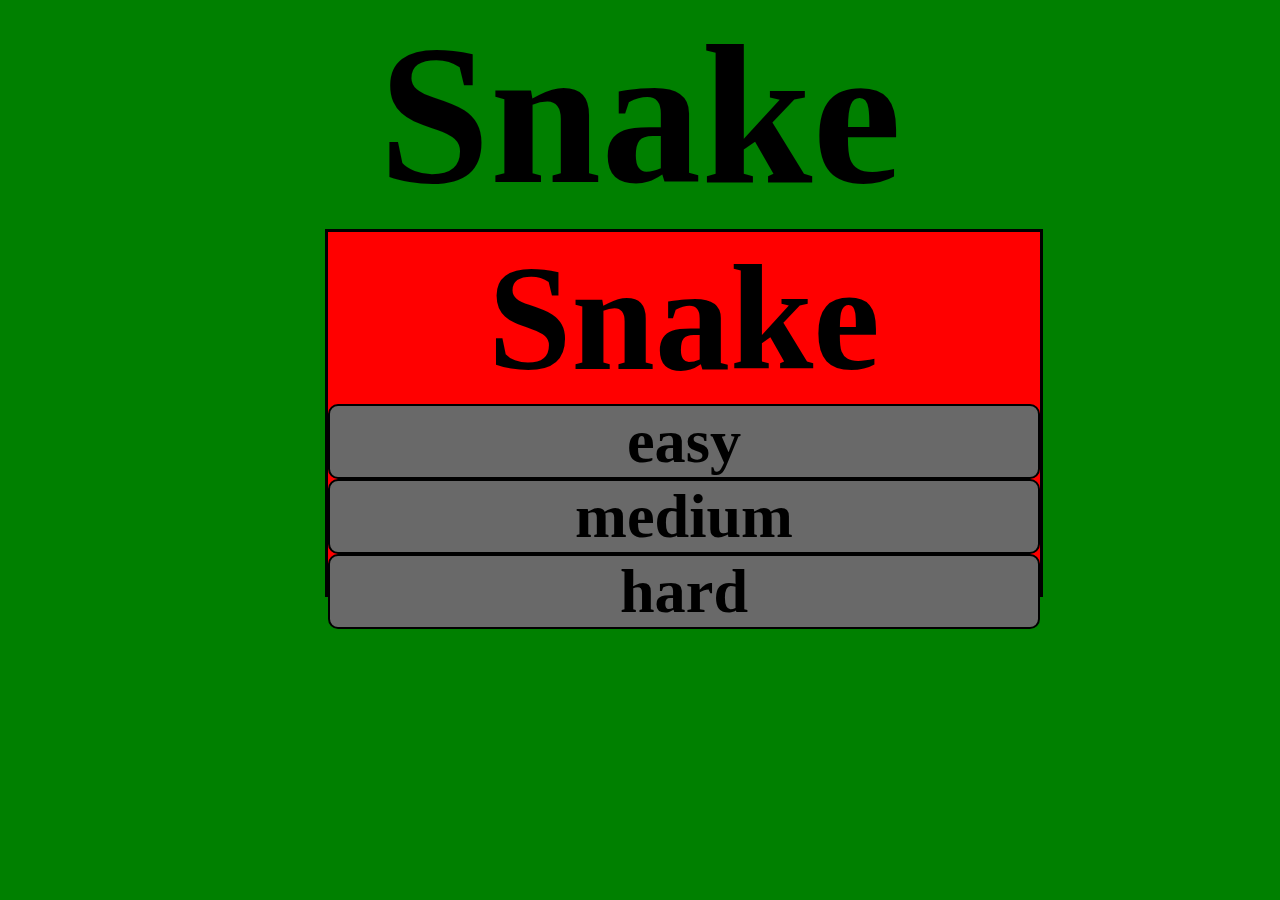
==== public_html/index.html @ 8c71a952 "messing with game speed and score" ====
<!DOCTYPE html>
<!--
To change this license header, choose License Headers in Project Properties.
To change this template file, choose Tools | Templates
and open the template in the editor.
-->
<html>
    <head>
        <title>TODO supply a title</title>
        <meta charset="UTF-8">
        <meta name="viewport" content="width=device-width, initial-scale=1.0">
        <link rel="stylesheet" type="text/css" href="css/style.css">
        
    </head>
    <body>
        <h1 class="snakez, h1">Snake</h1>
        
        <section id='playHUD'>
            <h2 id='scoreboard'></h2>
        </section>
        
        <section id="gameOver">
            <h1 class="title">GAME OVER!</h1>
            <h3 id="restartButton">Restart?</h3>
        </section>
        <section id="gameStart">
            <h1 id="whocrs">Snake</h1>
            <h5 id="easyButton">easy</h5>
            <h5 id="medButton">medium</h5>
            <h5 id="hardButton">hard</h5>
        </section>
        <canvas id="game-screen"></canvas>
        
        <script src="js/snake.js"></script>
        
       	
	<embed 
            class="mus"
	src="Martin Garrix - Animals Remix.mp3"
	width="0"
	height="0"
	loop="false"
	autostart="true" />
        
    </body>
    
</html>
---- public_html/css/style.css ----
body{
    margin: 0;
    padding: 0;
    background-color: green;
}

#game-screen{
    display: block;
}

canvas{
    width: 800px;
   padding-top: 0px;
   
    margin: 0 auto;
}

.h1{
    text-align: center;
    margin-bottom: 0px;
    margin-top: 0px;
    font-size: 200px;
}

.mus{
         margin: 0 auto;
         background-color: green;
     }
     
     #arkeys{
         
     }
     .coolink{
         color: black;   
    text-decoration: none;
    font-size: 100px;
    text-align: center;
     }
 
     
     .snakez{
         font-size: 150px;
     }
     
     #gameOver{
         position: absolute;
         visibility: hidden;
         text-align: center;
         font-size: 75px;
         margin: 0;
         margin-left: 325px;
         border: solid;
         background-color: red;
         width: 712px;
         height: 362px;
     }
     
     .title{
         margin: 0;
         text-align: center;
         font-family: 'Indie Flower', cursive;
     }
     
     #restartButton{
         margin: 0;
         padding-bottom: 0px;
         border: 2px solid black;
         background-color: dimgray;
         border-radius: 10px;
     }
     
     #restartButton:hover{
         background-color: green;
     }
     
     .car{
    width: 550px;
    height: 250px;
    margin: 0 auto;
}

.colorcar{
    background-color: green;
    width: 600px;
    height: 300px;
}

.homesnake{
    background-color: green;
}

#gameStart{
         position: absolute;
         visibility: hidden;
         text-align: center;
         font-size: 75px;
         margin: 0;
         margin-left: 325px;
         border: solid;
         background-color: red;
         width: 712px;
         height: 362px;
     }
     
     #easyButton{
         margin: 0;
         padding-bottom: 0px;
         border: 2px solid black;
         background-color: dimgray;
         border-radius: 10px;
     }
     
     #easyButton:hover{
         background-color: green;
     }
     
     #medButton{
         margin: 0;
         padding-bottom: 0px;
         border: 2px solid black;
         background-color: dimgray;
         border-radius: 10px;
     }
     
     #medButton:hover{
         background-color: yellow;
     }
     
     #hardButton{
         margin: 0;
         padding-bottom: 0px;
         border: 2px solid black;
         background-color: dimgray;
         border-radius: 10px;
     }
     
     #hardButton:hover{
         background-color: red;
     }
     
     #whocrs{
         margin: 0;
     }
     
     #playHUD{
         position: absolute;
         visibility: hidden;
     }
     
div {
    position: absolute;
    width: 300px;
    height: 300px;
    background: green;
    -webkit-animation: myfirst 3s; /* Chrome, Safari, Opera */
    animation: myfirst 3s;
}

/* Chrome, Safari, Opera */
@-webkit-keyframes myfirst {
    0% {background: green;}
    50%{background-image: url('http://efod.se/media/blog/explosion1.png')}
    100% {background-image: url("http://efod.se/media/blog/explosion1.png");}
}
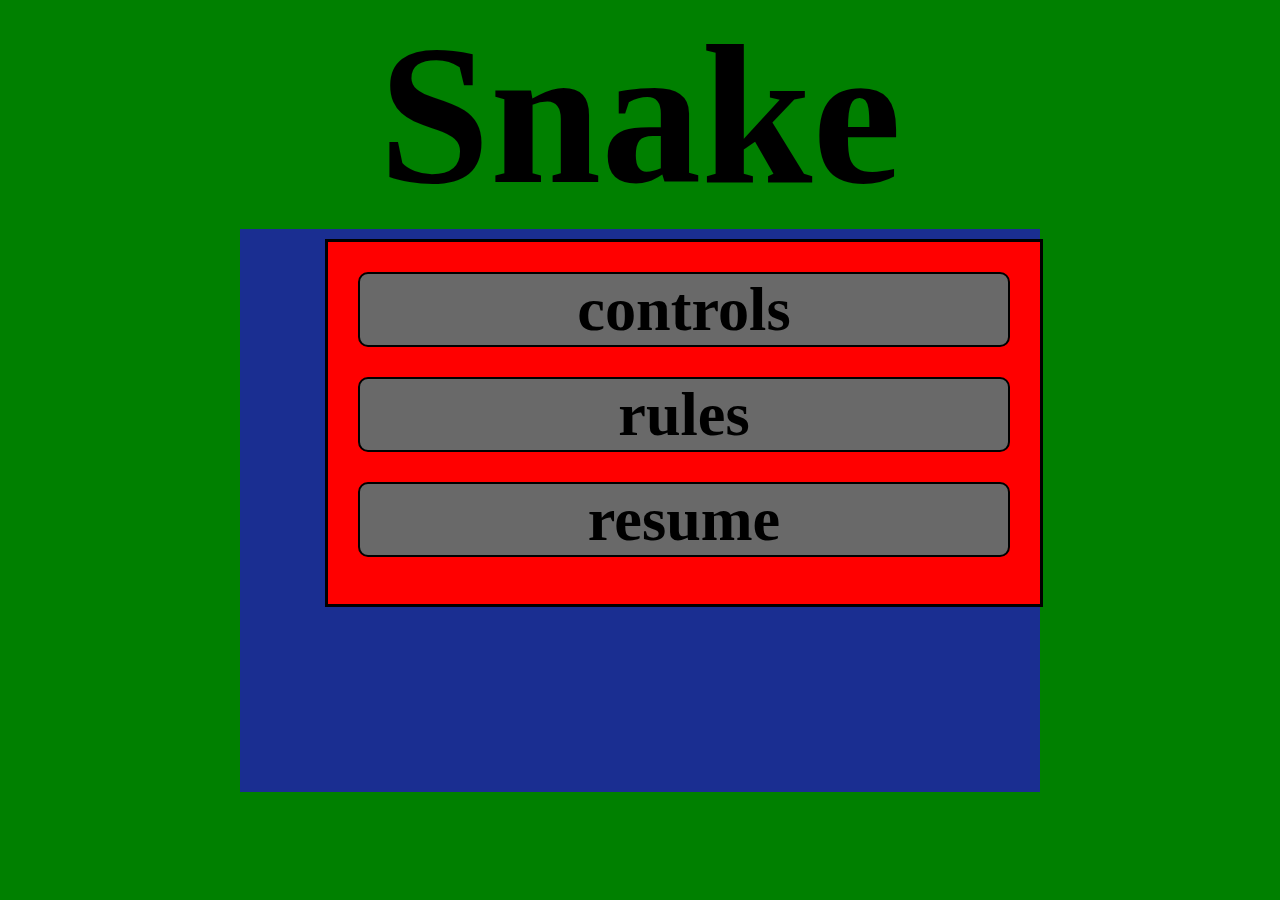
==== commit 65fa84d6: "messing controls screen" ====
--- a/public_html/index.html
+++ b/public_html/index.html
@@ -22,6 +22,7 @@
         <section id="gameOver">
             <h1 class="title">GAME OVER!</h1>
             <h3 id="restartButton">Restart?</h3>
+            <h3 id='gmscoreboard'></h3>
         </section>
         <section id="gameStart">
             <h1 id="whocrs">Snake</h1>
@@ -29,6 +30,13 @@
             <h5 id="medButton">medium</h5>
             <h5 id="hardButton">hard</h5>
         </section>
+        
+        <section id="opScreen">
+            <h5 id='wtcontrol'>controls</h5>
+            <h5 id='ruls'>rules</h5>
+            <h5 id='rezum'>resume</h5>
+        </section>
+        
         <canvas id="game-screen"></canvas>
         
         <script src="js/snake.js"></script>
--- a/public_html/css/style.css
+++ b/public_html/css/style.css
@@ -49,59 +49,109 @@
          font-size: 75px;
          margin: 0;
          margin-left: 325px;
+        
+         width: 712px;
+         height: 362px;
+     }
+     
+     .title{
+         margin: 0;
+         text-align: center;
+         font-family: 'Indie Flower', cursive;
+     }
+     
+     #restartButton{
+         margin: 0;
+         padding-bottom: 0px;
+         border: 2px solid black;
+         background-color: dimgray;
+         border-radius: 10px;
+     }
+     
+     #restartButton:hover{
+         background-color: green;
+     }
+     
+     .car{
+    width: 550px;
+    height: 250px;
+    margin: 0 auto;
+}
+
+.colorcar{
+    background-color: green;
+    width: 600px;
+    height: 300px;
+}
+
+.homesnake{
+    background-color: green;
+}
+
+#gameStart{
+         position: absolute;
+         visibility: hidden;
+         text-align: center;
+         font-size: 75px;
+         margin: 0;
+         margin-left: 325px;
+         margin-top: 10px;
          border: solid;
          background-color: red;
          width: 712px;
          height: 362px;
      }
      
-     .title{
-         margin: 0;
-         text-align: center;
-         font-family: 'Indie Flower', cursive;
-     }
-     
-     #restartButton{
-         margin: 0;
-         padding-bottom: 0px;
-         border: 2px solid black;
-         background-color: dimgray;
-         border-radius: 10px;
-     }
-     
-     #restartButton:hover{
-         background-color: green;
-     }
-     
-     .car{
-    width: 550px;
-    height: 250px;
-    margin: 0 auto;
-}
-
-.colorcar{
-    background-color: green;
-    width: 600px;
-    height: 300px;
-}
-
-.homesnake{
-    background-color: green;
-}
-
-#gameStart{
+     #opScreen{
          position: absolute;
          visibility: hidden;
          text-align: center;
          font-size: 75px;
          margin: 0;
          margin-left: 325px;
+         margin-top: 10px;
          border: solid;
          background-color: red;
          width: 712px;
          height: 362px;
      }
      
+     #wtcontrol{
+         margin: 30px;
+         padding-bottom: 0px;
+         border: 2px solid black;
+         background-color: dimgray;
+         border-radius: 10px;
+     }
+     
+     #wtcontrol:hover{
+         background-color: green;
+     }
+     
+     #rezum{
+       margin: 30px;
+         padding: 0px;
+         border: 2px solid black;
+         background-color: dimgray;
+         border-radius: 10px;  
+     }
+     
+     #rezum:hover{
+         background-color: green;
+     }
+     
+     #ruls{
+         margin: 30px;
+         padding-bottom: 0px;
+         border: 2px solid black;
+         background-color: dimgray;
+         border-radius: 10px;
+     }
+     
+     #ruls:hover{
+         background-color: green;
+     }
+     
      #easyButton{
          margin: 0;
          padding-bottom: 0px;
@@ -145,6 +195,11 @@
      #playHUD{
          position: absolute;
          visibility: hidden;
+         padding-left: 290px;
+     }
+     
+     #gmscoreboard{
+         margin:0;
      }
      
 div {
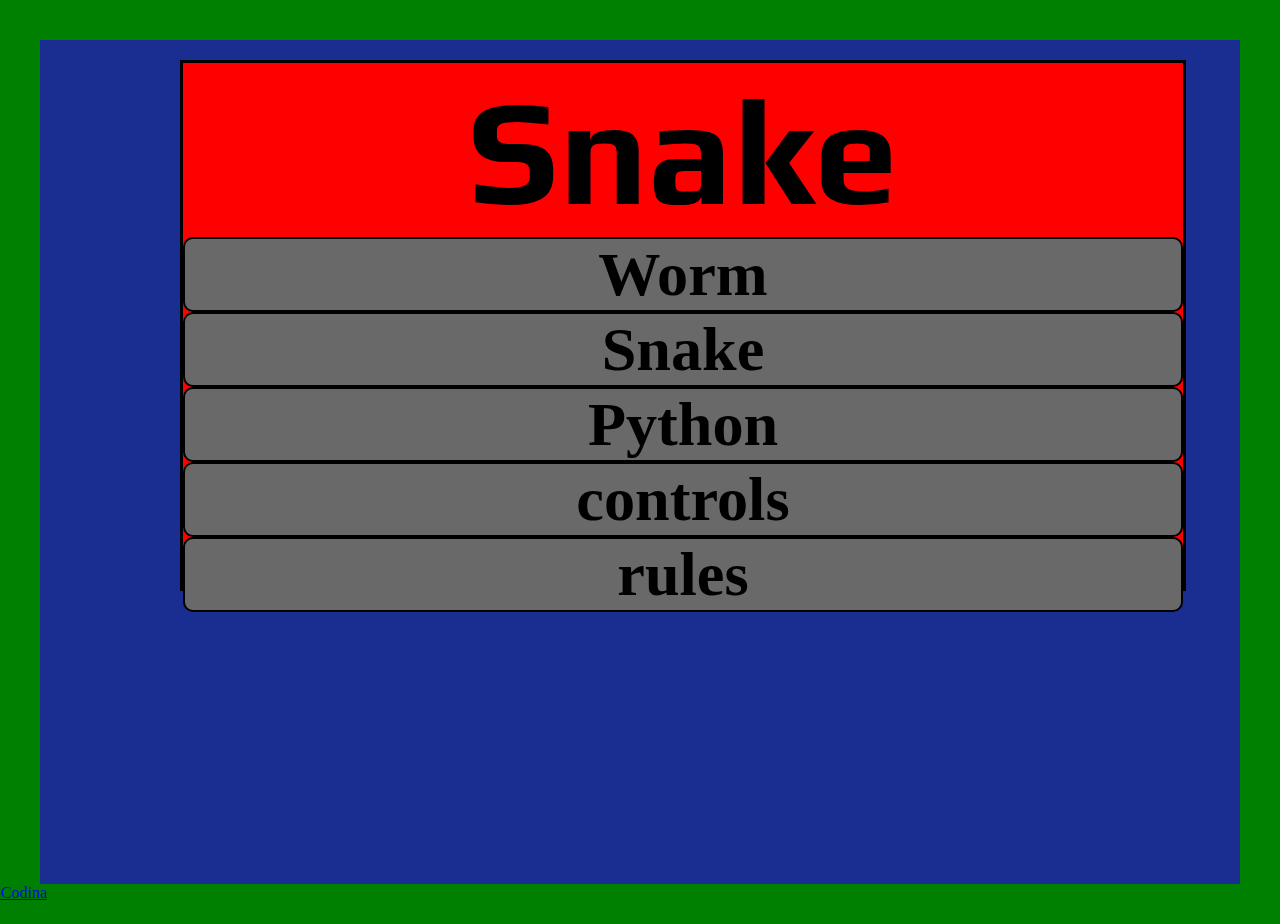
==== commit 78d1ee5b: "fixed levels" ====
--- a/public_html/index.html
+++ b/public_html/index.html
@@ -6,14 +6,14 @@
 -->
 <html>
     <head>
-        <title>TODO supply a title</title>
+        <title>Gabriel Codina - Snake</title>
         <meta charset="UTF-8">
         <meta name="viewport" content="width=device-width, initial-scale=1.0">
         <link rel="stylesheet" type="text/css" href="css/style.css">
-        
+        <link href='http://fonts.googleapis.com/css?family=Play' rel='stylesheet' type='text/css'>
     </head>
     <body>
-        <h1 class="snakez, h1">Snake</h1>
+        
         
         <section id='playHUD'>
             <h2 id='scoreboard'></h2>
@@ -26,9 +26,11 @@
         </section>
         <section id="gameStart">
             <h1 id="whocrs">Snake</h1>
-            <h5 id="easyButton">easy</h5>
-            <h5 id="medButton">medium</h5>
-            <h5 id="hardButton">hard</h5>
+            <h5 id="easyButton">Worm</h5>
+            <h5 id="medButton">Snake</h5>
+            <h5 id="hardButton">Python</h5>
+            <h5 id='controlstrt'>controls</h5>
+            <h5 id='rulestrt'>rules</h5>
         </section>
         
         <section id="opScreen">
@@ -37,11 +39,27 @@
             <h5 id='rezum'>resume</h5>
         </section>
         
+        <section id="rulScreen">
+            <p class='darules'>1. Don't touch the walls.</p>
+            <p class='darules'>2. Don't hit your own Snake.</p>
+            <p class='darules'>3. Get as much food as you can.</p>
+            <h5 id='backop'>Back</h5>
+        </section>
+        
+        <section id="conScreen">
+            <p class='darult'>p = pause</p>
+            <p class='darult'>right arrow key = right</p>
+            <p class='darult'>left arrow key = left</p>
+            <p class='darult'>down arrow key = down</p>
+            <p class='darult'>up arrow key = up</p>
+            <h5 id='backcon'>Back</h5>
+        </section>
+        
         <canvas id="game-screen"></canvas>
         
         <script src="js/snake.js"></script>
         
-       	
+       	<marquee direction="right">This Website was created by <a href="http://localhost:8383/codinag-prortfolio-v2/index.html">Gabriel-Codina</a></marquee>
 	<embed 
             class="mus"
 	src="Martin Garrix - Animals Remix.mp3"
--- a/public_html/css/style.css
+++ b/public_html/css/style.css
@@ -2,6 +2,11 @@
     margin: 0;
     padding: 0;
     background-color: green;
+}
+
+p{
+    font-size: 30px;
+    font-style: oblique;
 }
 
 #game-screen{
@@ -9,9 +14,9 @@
 }
 
 canvas{
-    width: 800px;
-   padding-top: 0px;
-   
+    width: 1200px;
+    padding-top: 40px;
+
     margin: 0 auto;
 }
 
@@ -23,56 +28,57 @@
 }
 
 .mus{
-         margin: 0 auto;
-         background-color: green;
-     }
-     
-     #arkeys{
-         
-     }
-     .coolink{
-         color: black;   
+    margin: 0 auto;
+    background-color: green;
+}
+
+#arkeys{
+
+}
+.coolink{
+    color: black;   
     text-decoration: none;
     font-size: 100px;
     text-align: center;
-     }
- 
-     
-     .snakez{
-         font-size: 150px;
-     }
-     
-     #gameOver{
-         position: absolute;
-         visibility: hidden;
-         text-align: center;
-         font-size: 75px;
-         margin: 0;
-         margin-left: 325px;
-        
-         width: 712px;
-         height: 362px;
-     }
-     
-     .title{
-         margin: 0;
-         text-align: center;
-         font-family: 'Indie Flower', cursive;
-     }
-     
-     #restartButton{
-         margin: 0;
-         padding-bottom: 0px;
-         border: 2px solid black;
-         background-color: dimgray;
-         border-radius: 10px;
-     }
-     
-     #restartButton:hover{
-         background-color: green;
-     }
-     
-     .car{
+}
+
+
+.snakez{
+    font-size: 150px;
+}
+
+#gameOver{
+    position: absolute;
+    visibility: hidden;
+    text-align: center;
+    font-size: 75px;
+    margin: 0;
+    margin-left: 180px;
+    margin-top: 60px;
+
+    width: 1000px;
+    height: 525px;
+}
+
+.title{
+    margin: 0;
+    text-align: center;
+    font-family: 'Indie Flower', cursive;
+}
+
+#restartButton{
+    margin: 0;
+    padding-bottom: 0px;
+    border: 2px solid black;
+    background-color: dimgray;
+    border-radius: 10px;
+}
+
+#restartButton:hover{
+    background-color: green;
+}
+
+.car{
     width: 550px;
     height: 250px;
     margin: 0 auto;
@@ -89,119 +95,218 @@
 }
 
 #gameStart{
-         position: absolute;
-         visibility: hidden;
-         text-align: center;
-         font-size: 75px;
-         margin: 0;
-         margin-left: 325px;
-         margin-top: 10px;
-         border: solid;
-         background-color: red;
-         width: 712px;
-         height: 362px;
-     }
-     
-     #opScreen{
-         position: absolute;
-         visibility: hidden;
-         text-align: center;
-         font-size: 75px;
-         margin: 0;
-         margin-left: 325px;
-         margin-top: 10px;
-         border: solid;
-         background-color: red;
-         width: 712px;
-         height: 362px;
-     }
-     
-     #wtcontrol{
-         margin: 30px;
-         padding-bottom: 0px;
-         border: 2px solid black;
-         background-color: dimgray;
-         border-radius: 10px;
-     }
-     
-     #wtcontrol:hover{
-         background-color: green;
-     }
-     
-     #rezum{
-       margin: 30px;
-         padding: 0px;
-         border: 2px solid black;
-         background-color: dimgray;
-         border-radius: 10px;  
-     }
-     
-     #rezum:hover{
-         background-color: green;
-     }
-     
-     #ruls{
-         margin: 30px;
-         padding-bottom: 0px;
-         border: 2px solid black;
-         background-color: dimgray;
-         border-radius: 10px;
-     }
-     
-     #ruls:hover{
-         background-color: green;
-     }
-     
-     #easyButton{
-         margin: 0;
-         padding-bottom: 0px;
-         border: 2px solid black;
-         background-color: dimgray;
-         border-radius: 10px;
-     }
-     
-     #easyButton:hover{
-         background-color: green;
-     }
-     
-     #medButton{
-         margin: 0;
-         padding-bottom: 0px;
-         border: 2px solid black;
-         background-color: dimgray;
-         border-radius: 10px;
-     }
-     
-     #medButton:hover{
-         background-color: yellow;
-     }
-     
-     #hardButton{
-         margin: 0;
-         padding-bottom: 0px;
-         border: 2px solid black;
-         background-color: dimgray;
-         border-radius: 10px;
-     }
-     
-     #hardButton:hover{
-         background-color: red;
-     }
-     
-     #whocrs{
-         margin: 0;
-     }
-     
-     #playHUD{
-         position: absolute;
-         visibility: hidden;
-         padding-left: 290px;
-     }
-     
-     #gmscoreboard{
-         margin:0;
-     }
-     
+    position: absolute;
+    visibility: hidden;
+    text-align: center;
+    font-size: 75px;
+    margin: 0;
+    margin-left: 180px;
+    margin-top: 60px;
+    border: solid;
+    background-color: red;
+    width: 1000px;
+    height: 525px;
+}
+
+#controlstrt{
+    margin: 0;
+    padding-bottom: 0px;
+    border: 2px solid black;
+    background-color: dimgray;
+    border-radius: 10px;
+}
+
+#controlstrt:hover{
+    background-color: lightgray;
+}
+
+#rulestrt{
+    margin: 0;
+    padding-bottom: 0px;
+    border: 2px solid black;
+    background-color: dimgray;
+    border-radius: 10px;
+}
+
+
+#rulestrt:hover{
+    background-color: lightgray;
+}
+
+
+#rulScreen{
+    position: absolute;
+    visibility: hidden;
+    text-align: center;
+    font-size: 75px;
+    margin: 0;
+    margin-left: 180px;
+    margin-top: 60px;
+    border: solid;
+    background-color: red;
+    width: 1000px;
+    height: 525px;
+}
+
+.darules{
+    margin: 0px;
+    padding-bottom: 100px;
+     font-size: 35px;
+    font-style: oblique;
+}
+
+.darult{
+    margin: 0px;
+    padding-bottom: 50px;
+     font-size: 30px;
+    font-style: oblique;
+}
+
+#backop{
+    margin: 30px;
+    margin-top: 0px;
+    padding-top: 0px;
+    border: 2px solid black;
+    background-color: dimgray;
+    border-radius: 10px; 
+}
+
+#backop:hover{
+    background-color: green;
+}
+
+#conScreen{
+    position: absolute;
+    visibility: hidden;
+    text-align: center;
+    font-size: 75px;
+    margin: 0;
+    margin-left: 180px;
+    margin-top: 60px;
+    border: solid;
+    background-color: red;
+    width: 1000px;
+    height: 525px;
+}
+
+#backcon{
+    margin: 30px;
+    margin-top: 0px;
+    padding: 0px;
+    border: 2px solid black;
+    background-color: dimgray;
+    border-radius: 10px; 
+}
+
+#backcon:hover{
+    background-color: green;
+}
+
+#opScreen{
+    position: absolute;
+    visibility: hidden;
+    text-align: center;
+    font-size: 75px;
+    margin: 0;
+    margin-left: 180px;
+    margin-top: 60px;
+    border: solid;
+    background-color: red;
+    width: 1000px;
+    height: 525px;
+}
+
+#wtcontrol{
+    margin: 30px;
+    margin-bottom: 125px;
+    padding-bottom: 0px;
+    border: 2px solid black;
+    background-color: dimgray;
+    border-radius: 10px;
+}
+
+#wtcontrol:hover{
+    background-color: green;
+}
+
+#rezum{
+    margin: 30px;
+    margin-bottom: 0px;
+    padding: 0px;
+    border: 2px solid black;
+    background-color: dimgray;
+    border-radius: 10px;  
+}
+
+#rezum:hover{
+    background-color: green;
+}
+
+#ruls{
+    margin: 30px;
+    margin-bottom: 125px;
+    padding-bottom: 0px;
+    border: 2px solid black;
+    background-color: dimgray;
+    border-radius: 10px;
+}
+
+#ruls:hover{
+    background-color: green;
+}
+
+#easyButton{
+    margin: 0;
+    padding-bottom: 0px;
+    border: 2px solid black;
+    background-color: dimgray;
+    border-radius: 10px;
+}
+
+#easyButton:hover{
+    background-color: green;
+}
+
+#medButton{
+    margin: 0;
+    padding-bottom: 0px;
+    border: 2px solid black;
+    background-color: dimgray;
+    border-radius: 10px;
+}
+
+#medButton:hover{
+    background-color: yellow;
+}
+
+#hardButton{
+    margin: 0;
+    padding-bottom: 0px;
+    border: 2px solid black;
+    background-color: dimgray;
+    border-radius: 10px;
+}
+
+#hardButton:hover{
+    background-color: red;
+}
+
+#whocrs{
+    margin: 0;
+    font-family: 'Play', sans-serif;
+}
+
+#playHUD{
+    position: absolute;
+    visibility: hidden;
+    padding-left: 100px;
+    padding-top: 35px;
+}
+
+#gmscoreboard{
+    margin:0;
+}
+
 div {
     position: absolute;
     width: 300px;
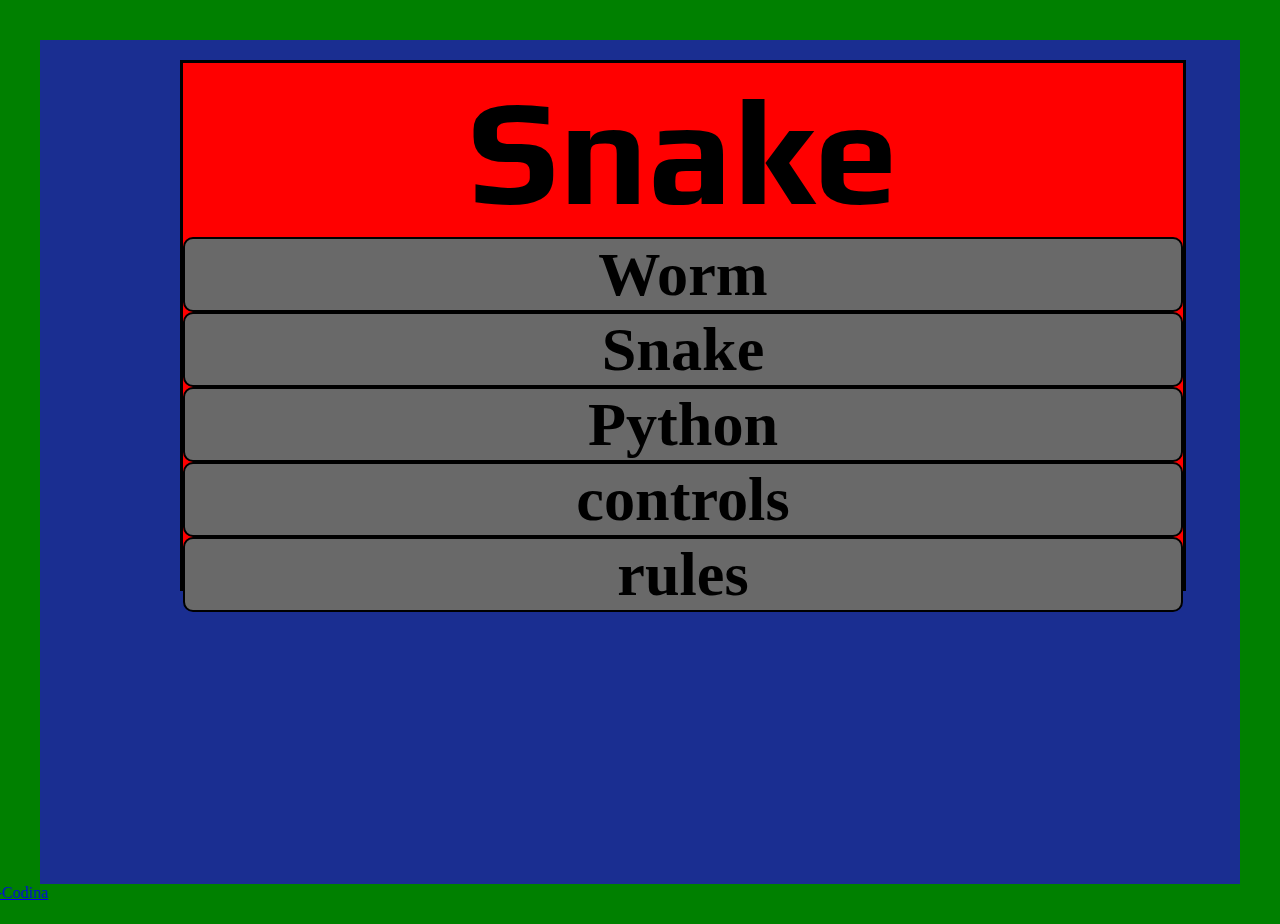
==== commit 0f029052: "Adding comments on Snake.js" ====
--- a/public_html/index.html
+++ b/public_html/index.html
@@ -13,17 +13,18 @@
         <link href='http://fonts.googleapis.com/css?family=Play' rel='stylesheet' type='text/css'>
     </head>
     <body>
-        
-        
+
+        <!--scoreboard-->
         <section id='playHUD'>
             <h2 id='scoreboard'></h2>
         </section>
-        
+        <!--game Over screen-->
         <section id="gameOver">
             <h1 class="title">GAME OVER!</h1>
             <h3 id="restartButton">Restart?</h3>
             <h3 id='gmscoreboard'></h3>
         </section>
+        <!--start screen-->
         <section id="gameStart">
             <h1 id="whocrs">Snake</h1>
             <h5 id="easyButton">Worm</h5>
@@ -32,20 +33,20 @@
             <h5 id='controlstrt'>controls</h5>
             <h5 id='rulestrt'>rules</h5>
         </section>
-        
+        <!--Options Screen-->
         <section id="opScreen">
             <h5 id='wtcontrol'>controls</h5>
             <h5 id='ruls'>rules</h5>
             <h5 id='rezum'>resume</h5>
         </section>
-        
+        <!--rules screen-->
         <section id="rulScreen">
             <p class='darules'>1. Don't touch the walls.</p>
             <p class='darules'>2. Don't hit your own Snake.</p>
             <p class='darules'>3. Get as much food as you can.</p>
             <h5 id='backop'>Back</h5>
         </section>
-        
+        <!--Controls screen-->
         <section id="conScreen">
             <p class='darult'>p = pause</p>
             <p class='darult'>right arrow key = right</p>
@@ -54,20 +55,21 @@
             <p class='darult'>up arrow key = up</p>
             <h5 id='backcon'>Back</h5>
         </section>
-        
+        <!--canvas to draw on-->
         <canvas id="game-screen"></canvas>
-        
+        <!--links js screen-->
         <script src="js/snake.js"></script>
-        
-       	<marquee direction="right">This Website was created by <a href="http://localhost:8383/codinag-prortfolio-v2/index.html">Gabriel-Codina</a></marquee>
-	<embed 
-            class="mus"
-	src="Martin Garrix - Animals Remix.mp3"
-	width="0"
-	height="0"
-	loop="false"
-	autostart="true" />
-        
-    </body>
-    
+        <!--moving text at bottom-->
+    <marquee direction="right">This Website was created by <a href="http://localhost:8383/codinag-prortfolio-v2/index.html">Gabriel-Codina</a></marquee>
+    <!--music-->
+    <embed 
+        class="mus"
+        src="Martin Garrix - Animals Remix.mp3"
+        width="0"
+        height="0"
+        loop="false"
+        autostart="true" />
+
+</body>
+
 </html>
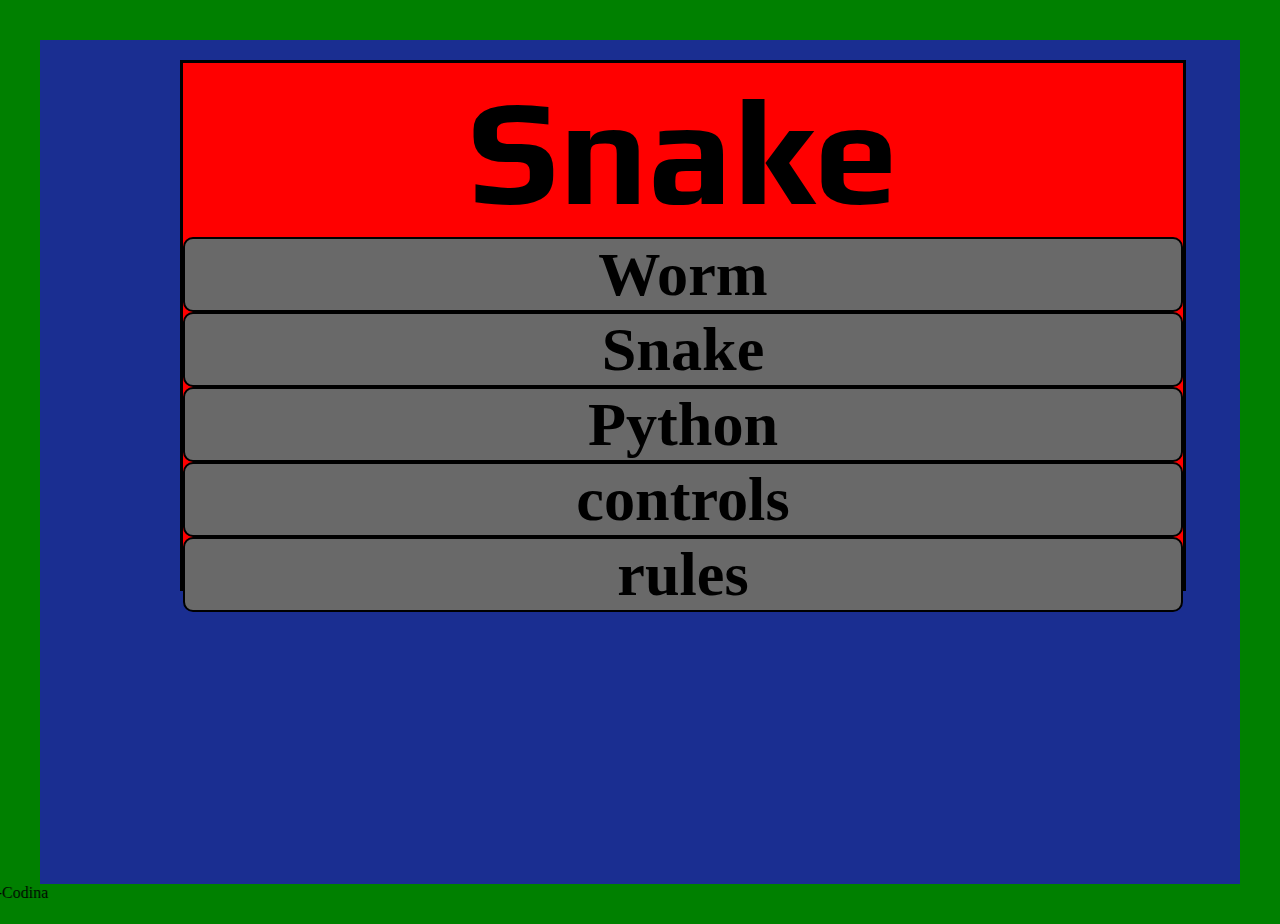
==== commit 4219bfaa: "Half of Css coments" ====
--- a/public_html/index.html
+++ b/public_html/index.html
@@ -60,7 +60,7 @@
         <!--links js screen-->
         <script src="js/snake.js"></script>
         <!--moving text at bottom-->
-    <marquee direction="right">This Website was created by <a href="http://localhost:8383/codinag-prortfolio-v2/index.html">Gabriel-Codina</a></marquee>
+    <marquee direction="right">This Website was created by <a class="coolink" href="http://localhost:8383/codinag-prortfolio-v2/index.html">Gabriel-Codina</a></marquee>
     <!--music-->
     <embed 
         class="mus"
--- a/public_html/css/style.css
+++ b/public_html/css/style.css
@@ -26,27 +26,17 @@
     margin-top: 0px;
     font-size: 200px;
 }
-
+/*Music*/
 .mus{
     margin: 0 auto;
     background-color: green;
 }
-
-#arkeys{
-
-}
+/*for moving link */
 .coolink{
     color: black;   
     text-decoration: none;
-    font-size: 100px;
-    text-align: center;
-}
-
-
-.snakez{
-    font-size: 150px;
-}
-
+}
+/*Game over Screen */
 #gameOver{
     position: absolute;
     visibility: hidden;
@@ -59,13 +49,13 @@
     width: 1000px;
     height: 525px;
 }
-
+/*Title for Snake */
 .title{
     margin: 0;
     text-align: center;
     font-family: 'Indie Flower', cursive;
 }
-
+/*Restart Button */
 #restartButton{
     margin: 0;
     padding-bottom: 0px;
@@ -77,23 +67,7 @@
 #restartButton:hover{
     background-color: green;
 }
-
-.car{
-    width: 550px;
-    height: 250px;
-    margin: 0 auto;
-}
-
-.colorcar{
-    background-color: green;
-    width: 600px;
-    height: 300px;
-}
-
-.homesnake{
-    background-color: green;
-}
-
+/*Start Screen */
 #gameStart{
     position: absolute;
     visibility: hidden;
@@ -107,7 +81,7 @@
     width: 1000px;
     height: 525px;
 }
-
+/*Controls button for start screen */
 #controlstrt{
     margin: 0;
     padding-bottom: 0px;
@@ -119,7 +93,7 @@
 #controlstrt:hover{
     background-color: lightgray;
 }
-
+/*Rules button for start screen */
 #rulestrt{
     margin: 0;
     padding-bottom: 0px;
@@ -132,7 +106,7 @@
 #rulestrt:hover{
     background-color: lightgray;
 }
-
+/*Screen for Rules */
 
 #rulScreen{
     position: absolute;
@@ -147,21 +121,21 @@
     width: 1000px;
     height: 525px;
 }
-
+/*Style for rules */
 .darules{
     margin: 0px;
     padding-bottom: 100px;
      font-size: 35px;
     font-style: oblique;
 }
-
+/*Styles for Controls */
 .darult{
     margin: 0px;
     padding-bottom: 50px;
      font-size: 30px;
     font-style: oblique;
 }
-
+/*Back button from rules screen */
 #backop{
     margin: 30px;
     margin-top: 0px;
@@ -174,7 +148,7 @@
 #backop:hover{
     background-color: green;
 }
-
+/*Control screen */
 #conScreen{
     position: absolute;
     visibility: hidden;
@@ -188,7 +162,7 @@
     width: 1000px;
     height: 525px;
 }
-
+/*Back button from controls screen */
 #backcon{
     margin: 30px;
     margin-top: 0px;
@@ -201,7 +175,7 @@
 #backcon:hover{
     background-color: green;
 }
-
+/*Options Screen */
 #opScreen{
     position: absolute;
     visibility: hidden;
@@ -215,7 +189,7 @@
     width: 1000px;
     height: 525px;
 }
-
+/*Controls button */
 #wtcontrol{
     margin: 30px;
     margin-bottom: 125px;
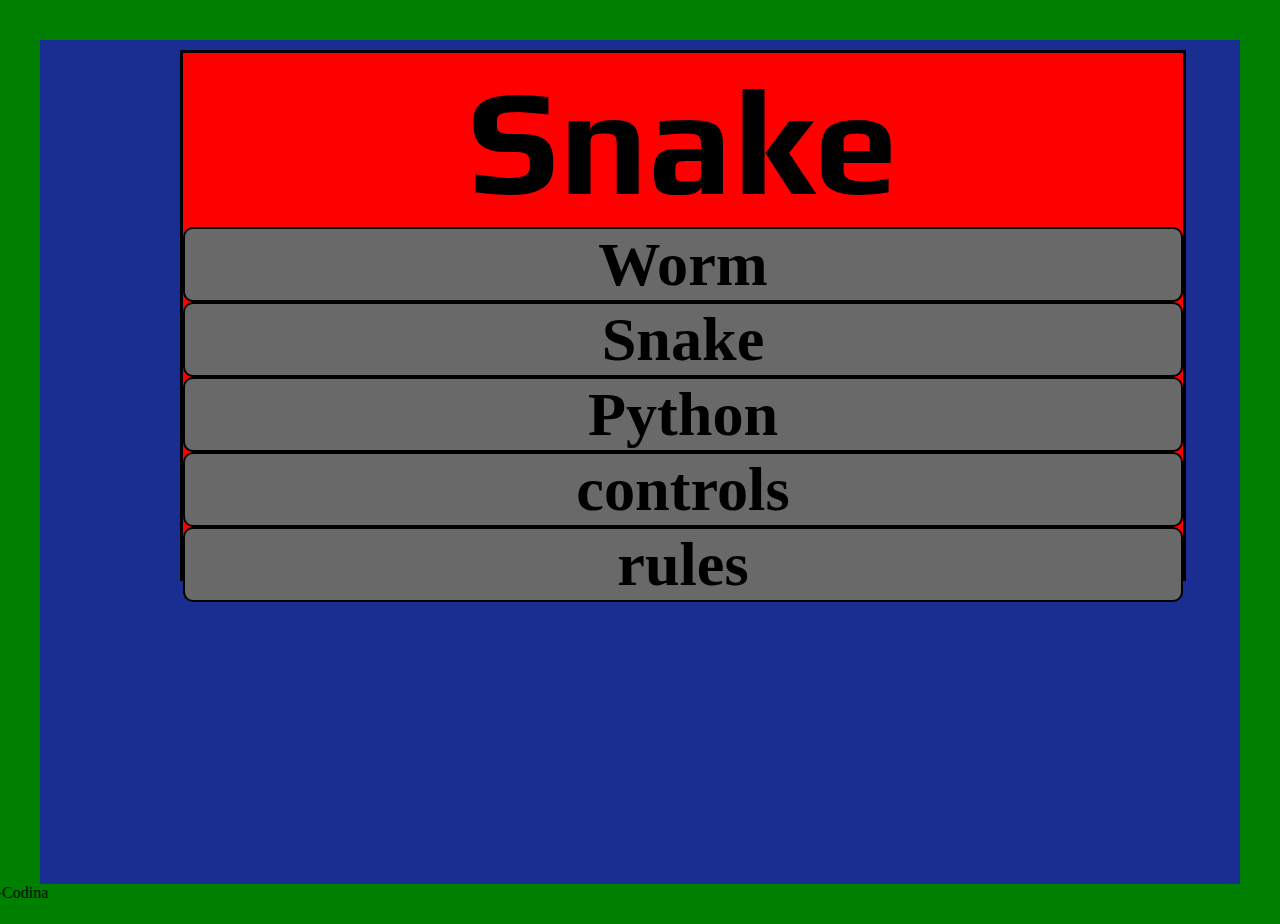
==== commit 4f13b172: "fixing minor stuff" ====
--- a/public_html/index.html
+++ b/public_html/index.html
@@ -49,6 +49,7 @@
         <!--Controls screen-->
         <section id="conScreen">
             <p class='darult'>p = pause</p>
+            <p class='darult'>l = Cheats</p>
             <p class='darult'>right arrow key = right</p>
             <p class='darult'>left arrow key = left</p>
             <p class='darult'>down arrow key = down</p>
--- a/public_html/css/style.css
+++ b/public_html/css/style.css
@@ -49,7 +49,7 @@
     width: 1000px;
     height: 525px;
 }
-/*Title for Snake */
+/*Title for Game over Screen */
 .title{
     margin: 0;
     text-align: center;
@@ -75,7 +75,7 @@
     font-size: 75px;
     margin: 0;
     margin-left: 180px;
-    margin-top: 60px;
+    margin-top: 50px;
     border: solid;
     background-color: red;
     width: 1000px;
@@ -131,7 +131,7 @@
 /*Styles for Controls */
 .darult{
     margin: 0px;
-    padding-bottom: 50px;
+    padding-bottom: 40px;
      font-size: 30px;
     font-style: oblique;
 }
@@ -165,6 +165,7 @@
 /*Back button from controls screen */
 #backcon{
     margin: 30px;
+    margin: 0px;
     margin-top: 0px;
     padding: 0px;
     border: 2px solid black;
@@ -202,7 +203,7 @@
 #wtcontrol:hover{
     background-color: green;
 }
-
+/*Resume Button */
 #rezum{
     margin: 30px;
     margin-bottom: 0px;
@@ -215,7 +216,7 @@
 #rezum:hover{
     background-color: green;
 }
-
+/*Rules Button */
 #ruls{
     margin: 30px;
     margin-bottom: 125px;
@@ -228,7 +229,7 @@
 #ruls:hover{
     background-color: green;
 }
-
+/*Easy button */
 #easyButton{
     margin: 0;
     padding-bottom: 0px;
@@ -240,7 +241,7 @@
 #easyButton:hover{
     background-color: green;
 }
-
+/*Meadium Button */
 #medButton{
     margin: 0;
     padding-bottom: 0px;
@@ -252,7 +253,7 @@
 #medButton:hover{
     background-color: yellow;
 }
-
+/*Hard Button */
 #hardButton{
     margin: 0;
     padding-bottom: 0px;
@@ -264,23 +265,23 @@
 #hardButton:hover{
     background-color: red;
 }
-
+/*Title */
 #whocrs{
     margin: 0;
     font-family: 'Play', sans-serif;
 }
-
+/*Scoreboard */
 #playHUD{
     position: absolute;
     visibility: hidden;
     padding-left: 100px;
     padding-top: 35px;
 }
-
+/*game over scoreboard */
 #gmscoreboard{
     margin:0;
 }
-
+/*Playing with animations */
 div {
     position: absolute;
     width: 300px;
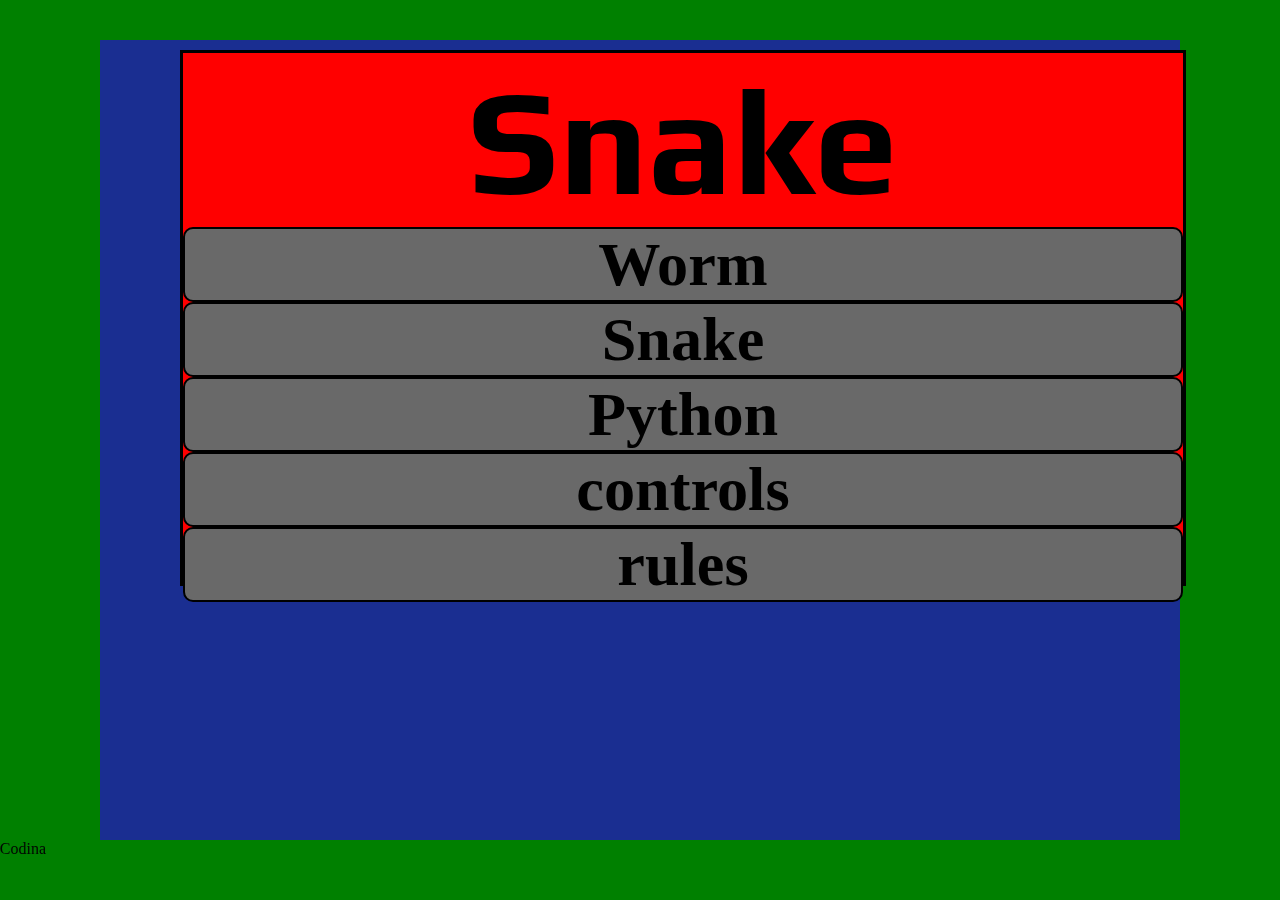
==== commit fd952638: "what ever" ====
--- a/public_html/index.html
+++ b/public_html/index.html
@@ -50,10 +50,13 @@
         <section id="conScreen">
             <p class='darult'>p = pause</p>
             <p class='darult'>l = Cheats</p>
-            <p class='darult'>right arrow key = right</p>
-            <p class='darult'>left arrow key = left</p>
-            <p class='darult'>down arrow key = down</p>
-            <p class='darult'>up arrow key = up</p>
+            <p class='darult'>1 = custom background</p>
+            <p class='darult'>2 = custom snake</p>
+            <p class='darult'>3 = custom food</p>
+            <p class='darult'><a id="up">up arrow key ></a>= up</p>
+            <p class='darult'><a id="lef">left arrow key ></a>= left</p>
+            <p class='darult'><a id="dow">down arrow key ></a>= down</p>
+            <p class='darult'><a id="rit">right arrow key ></a>= right</p>
             <h5 id='backcon'>Back</h5>
         </section>
         <!--canvas to draw on-->
--- a/public_html/css/style.css
+++ b/public_html/css/style.css
@@ -11,13 +11,15 @@
 
 #game-screen{
     display: block;
-}
-
-canvas{
-    width: 1200px;
-    padding-top: 40px;
-
     margin: 0 auto;
+     padding-top: 40px;
+}
+
+#an-screen{
+    padding-left: 100px;
+   display: block;
+    margin: 0 auto;
+     padding-top: 40px;
 }
 
 .h1{
@@ -79,7 +81,7 @@
     border: solid;
     background-color: red;
     width: 1000px;
-    height: 525px;
+    height: 530px;
 }
 /*Controls button for start screen */
 #controlstrt{
@@ -131,7 +133,7 @@
 /*Styles for Controls */
 .darult{
     margin: 0px;
-    padding-bottom: 40px;
+    padding-bottom: 15px;
      font-size: 30px;
     font-style: oblique;
 }
@@ -282,18 +284,59 @@
     margin:0;
 }
 /*Playing with animations */
-div {
+.body {
     position: absolute;
     width: 300px;
     height: 300px;
     background: green;
-    -webkit-animation: myfirst 3s; /* Chrome, Safari, Opera */
-    animation: myfirst 3s;
+    -webkit-animation-name: myfirst;
+    -webkit-animation-duration: 3s;
+    -webkit-animation-timing-function: linear;
+    -webkit-animation-delay: 0s;
+    -webkit-animation-iteration-count: infinite;
+    -webkit-animation-direction: alternate;
+    -webkit-animation-play-state: running;
 }
 
 /* Chrome, Safari, Opera */
 @-webkit-keyframes myfirst {
     0% {background: green;}
-    50%{background-image: url('http://efod.se/media/blog/explosion1.png')}
-    100% {background-image: url("http://efod.se/media/blog/explosion1.png");}
+    50%{background: red;}
+    100% {background: blue;}
+}
+
+#rit{
+    
+}
+
+#rit:hover{
+    border: 2px solid black;
+    border-radius: 10px;
+}
+
+#lef{
+    
+}
+
+#lef:hover{
+   border: 2px solid black;
+    border-radius: 10px; 
+}
+
+#dow{
+    
+}
+
+#dow:hover{
+    border: 2px solid black;
+    border-radius: 10px;
+}
+
+#up{
+    
+}
+
+#up:hover{
+    border: 2px solid black;
+    border-radius: 10px;
 }